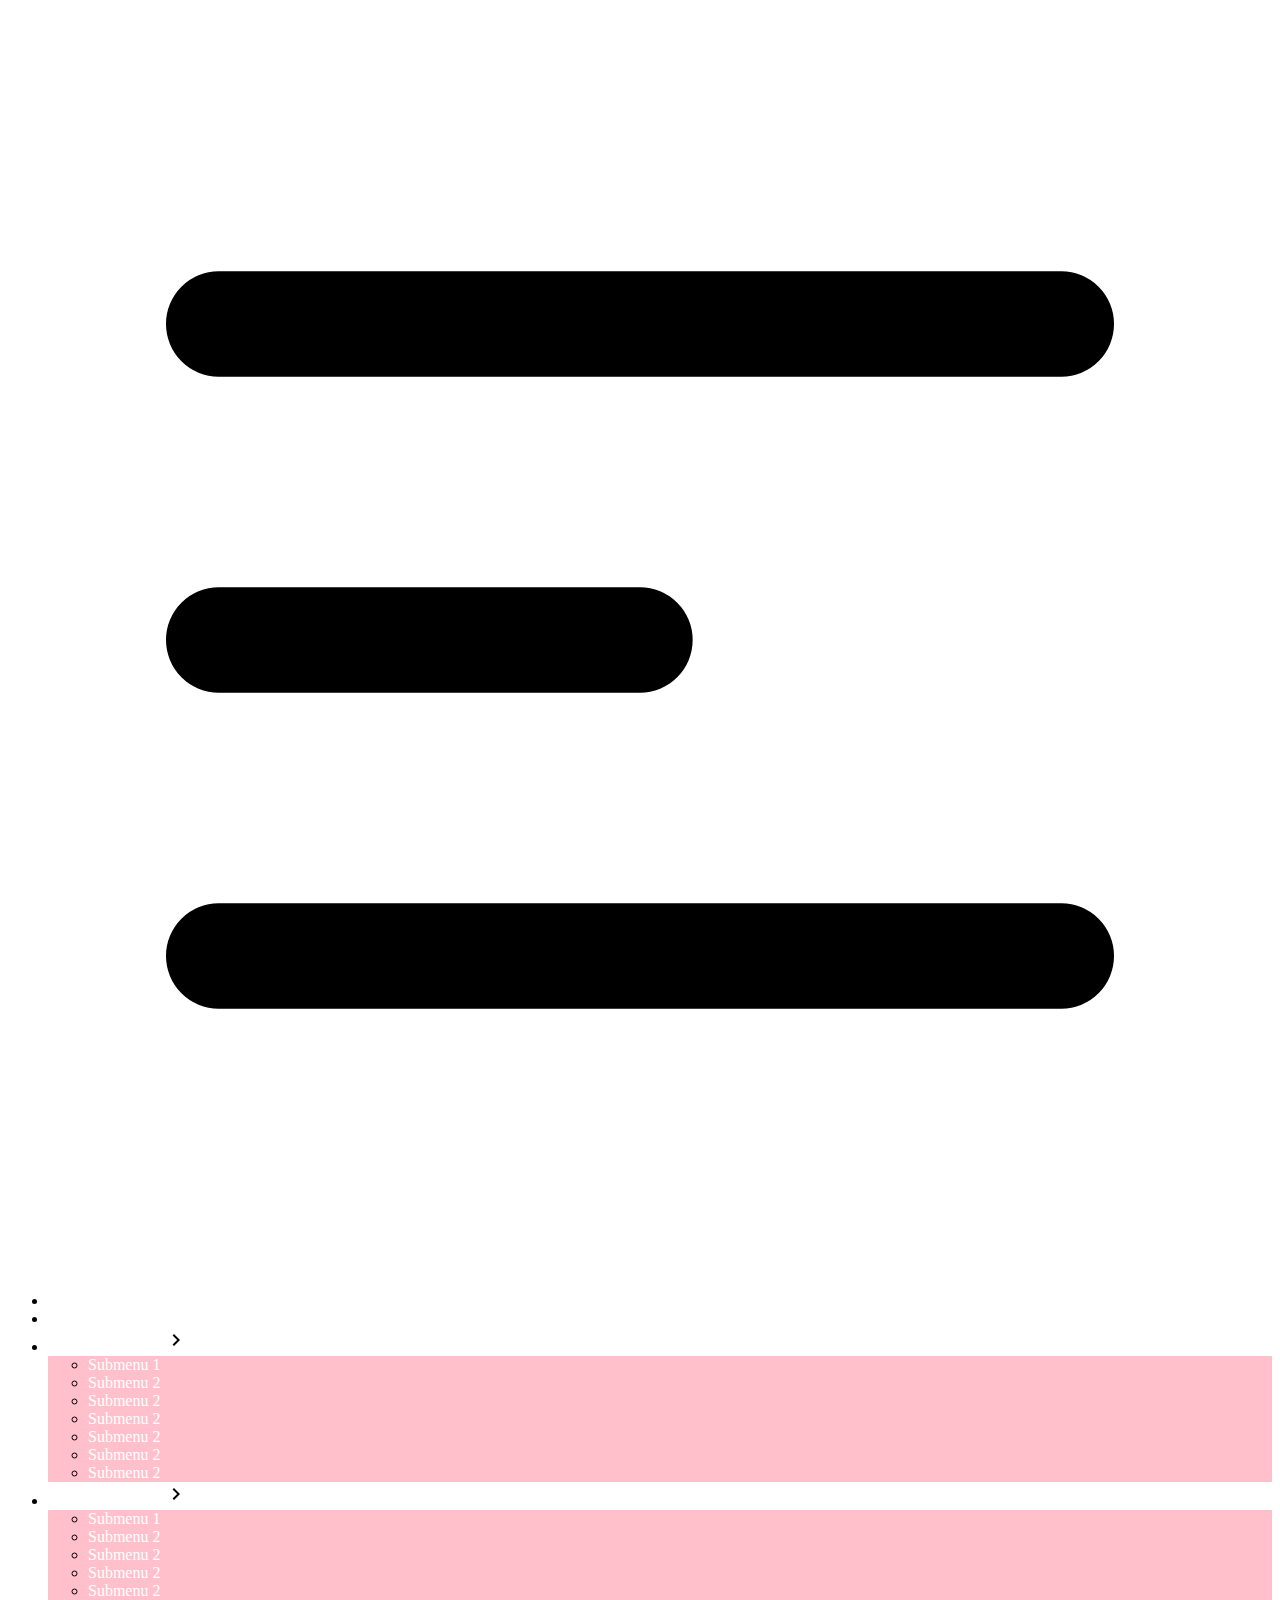
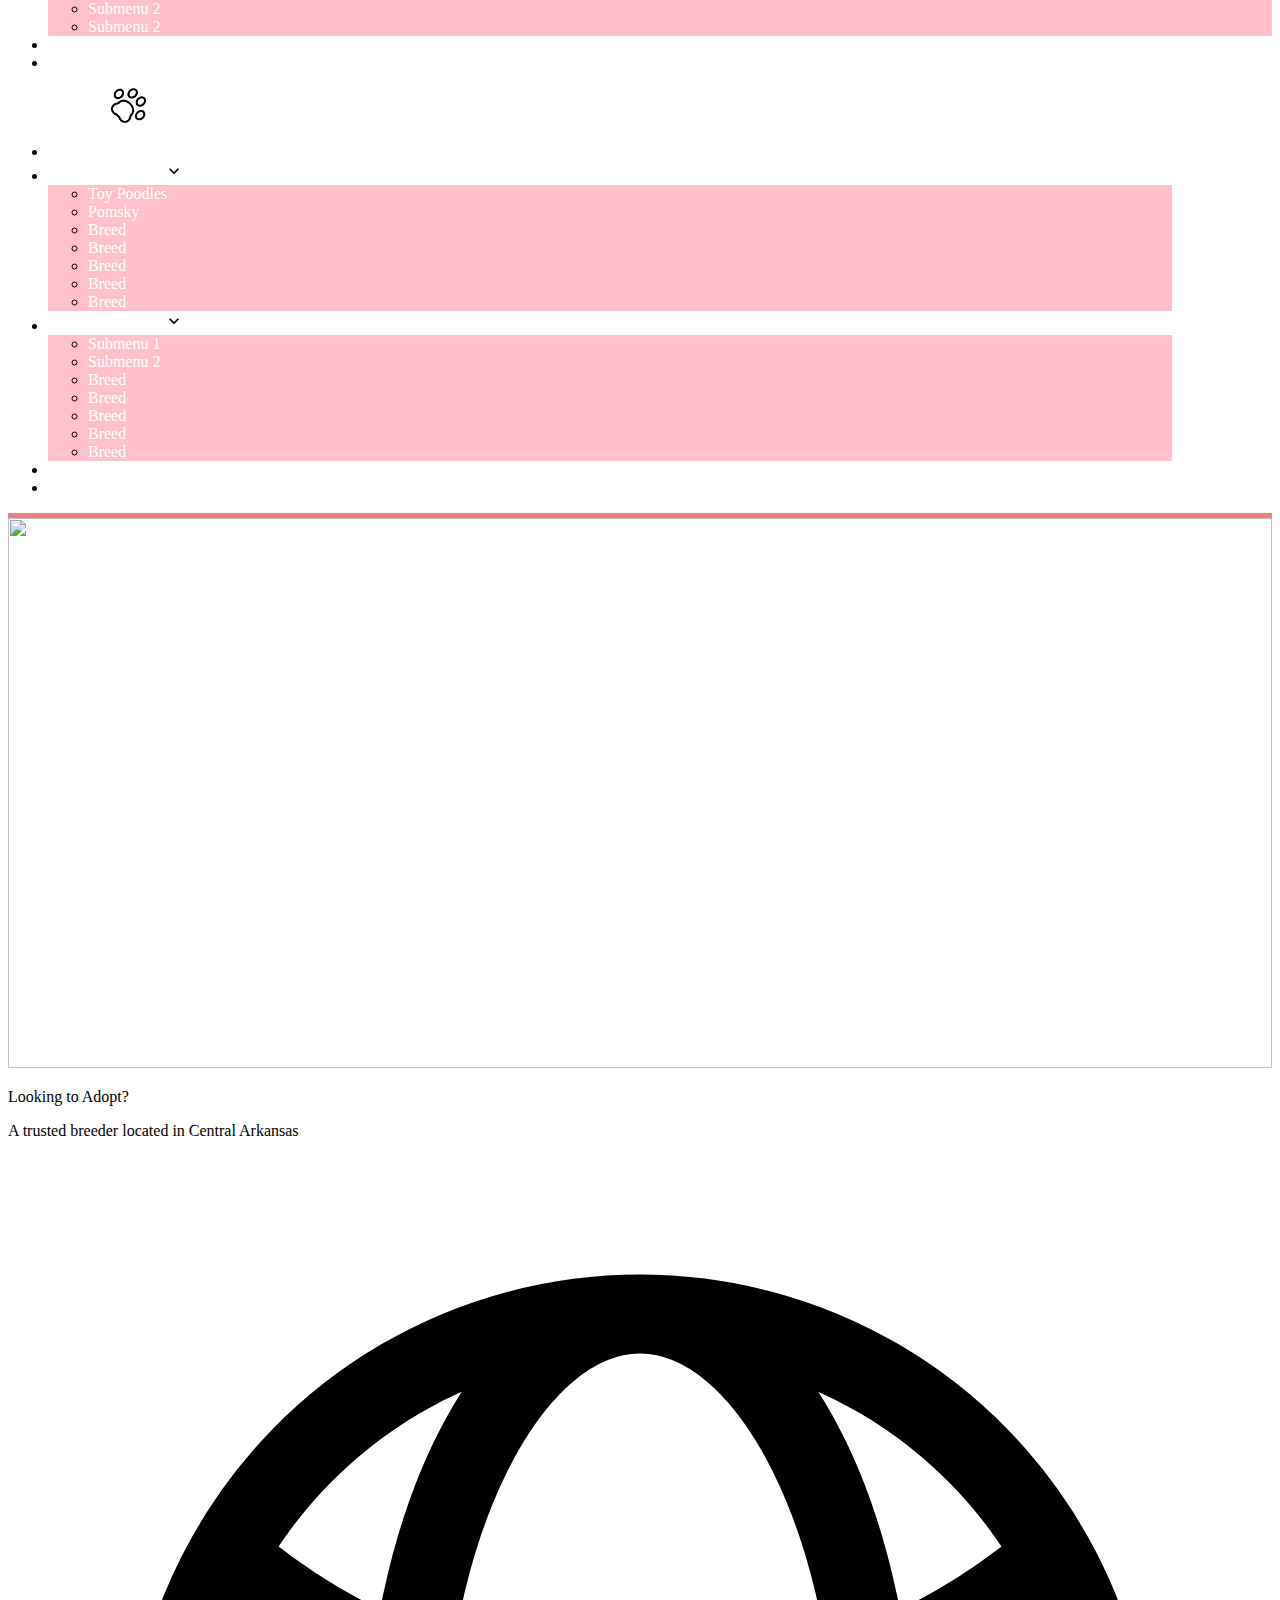
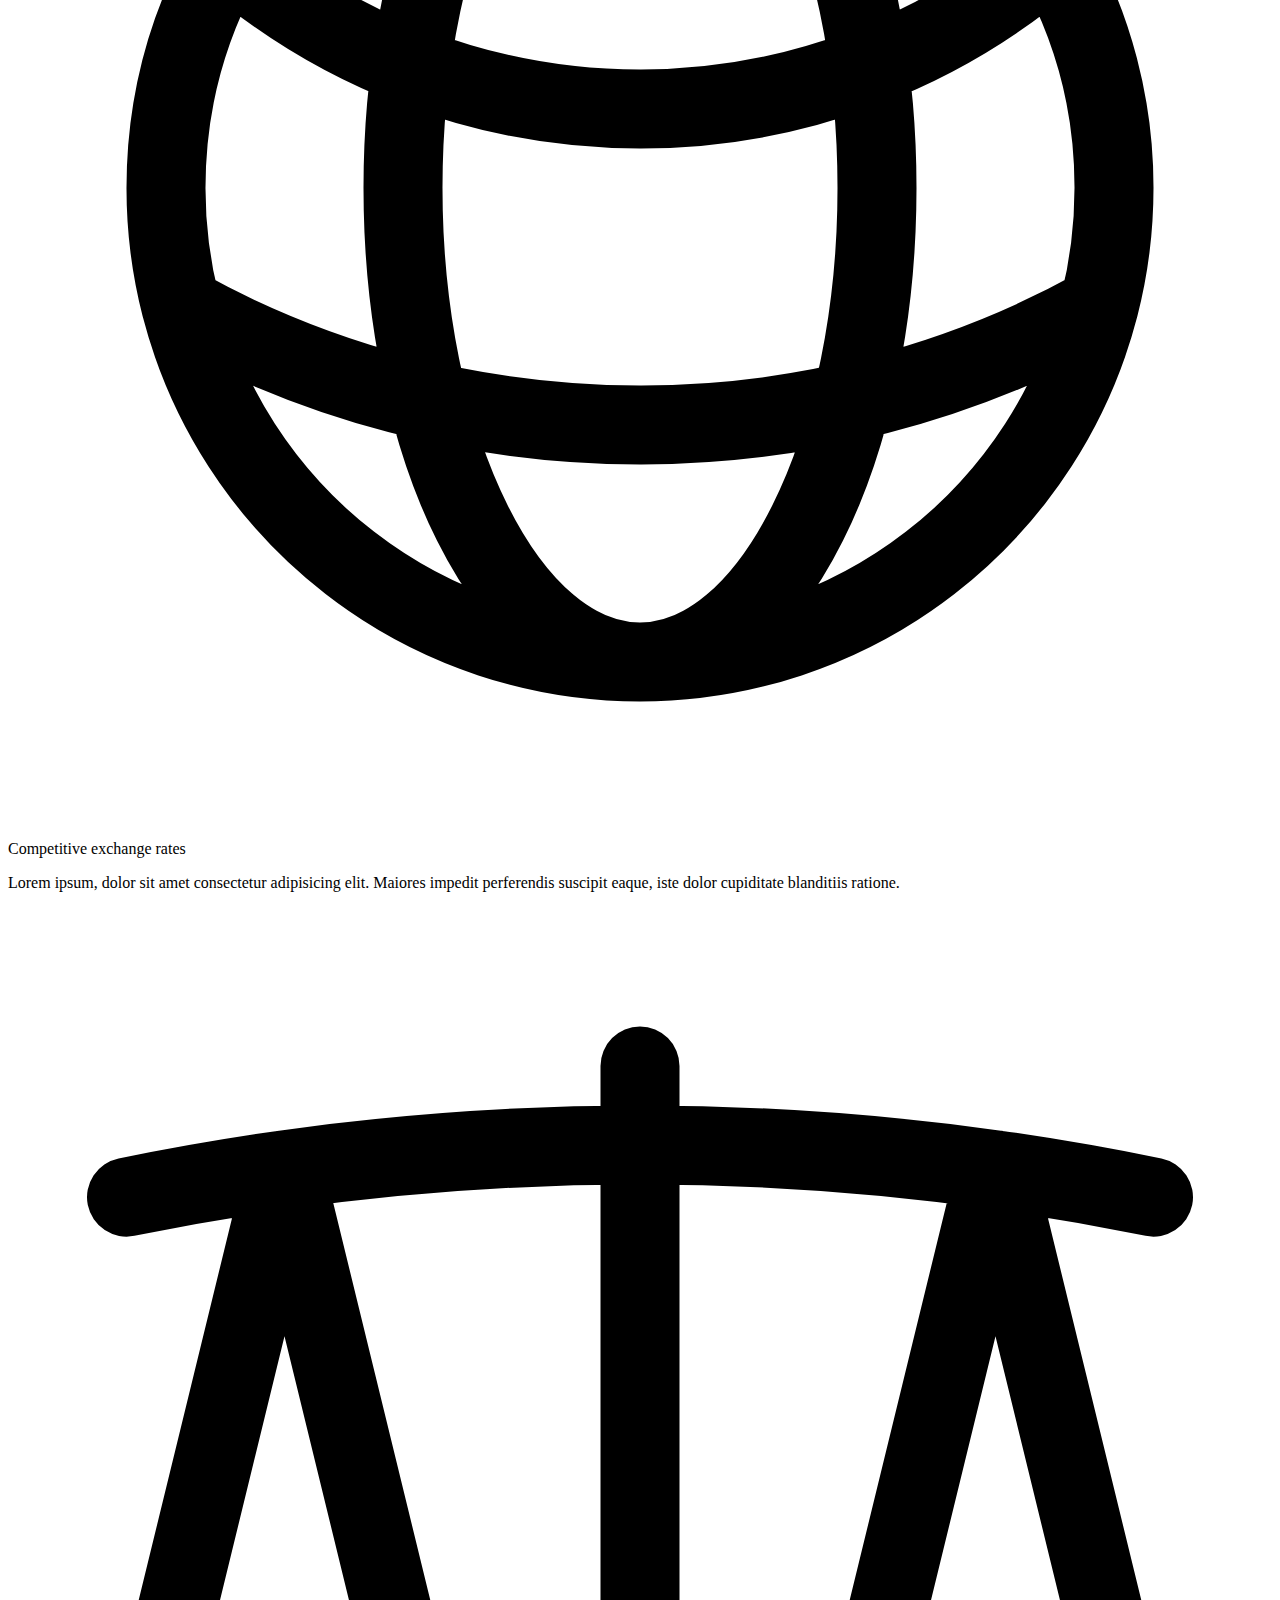
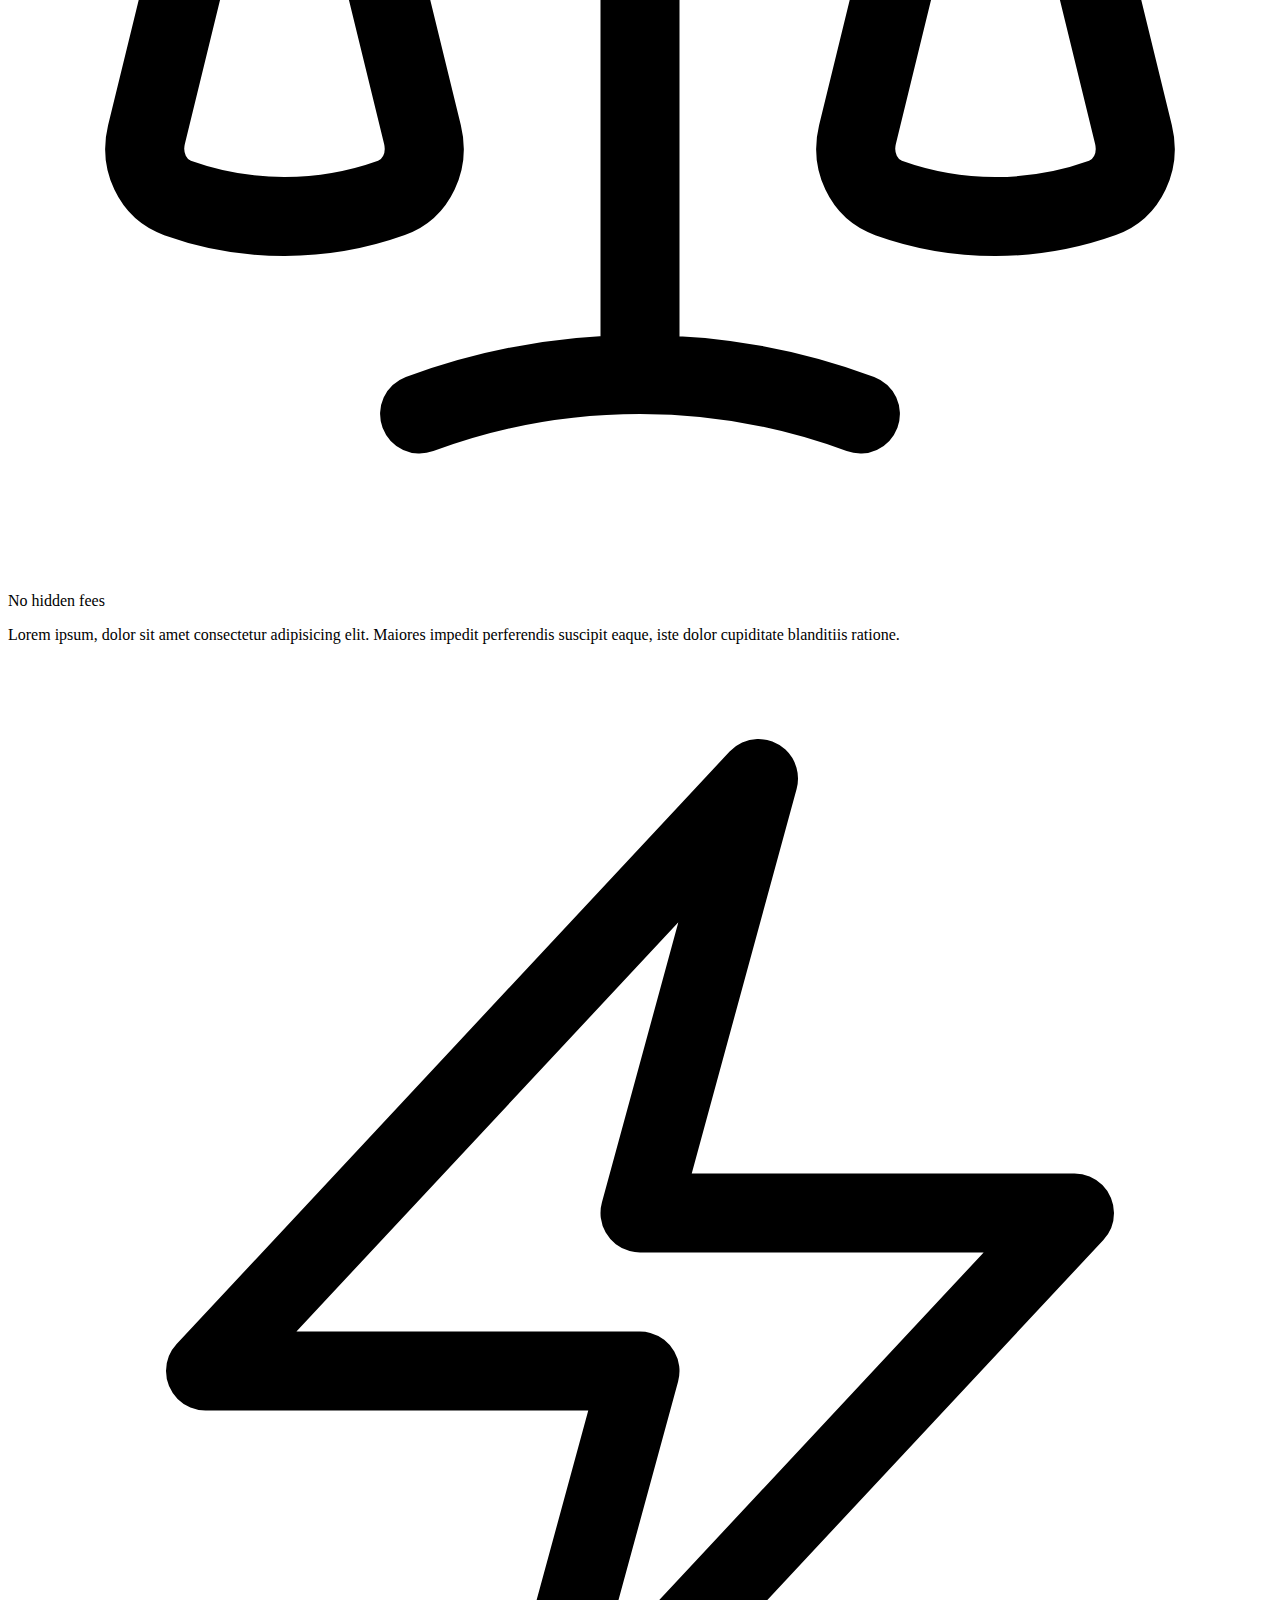
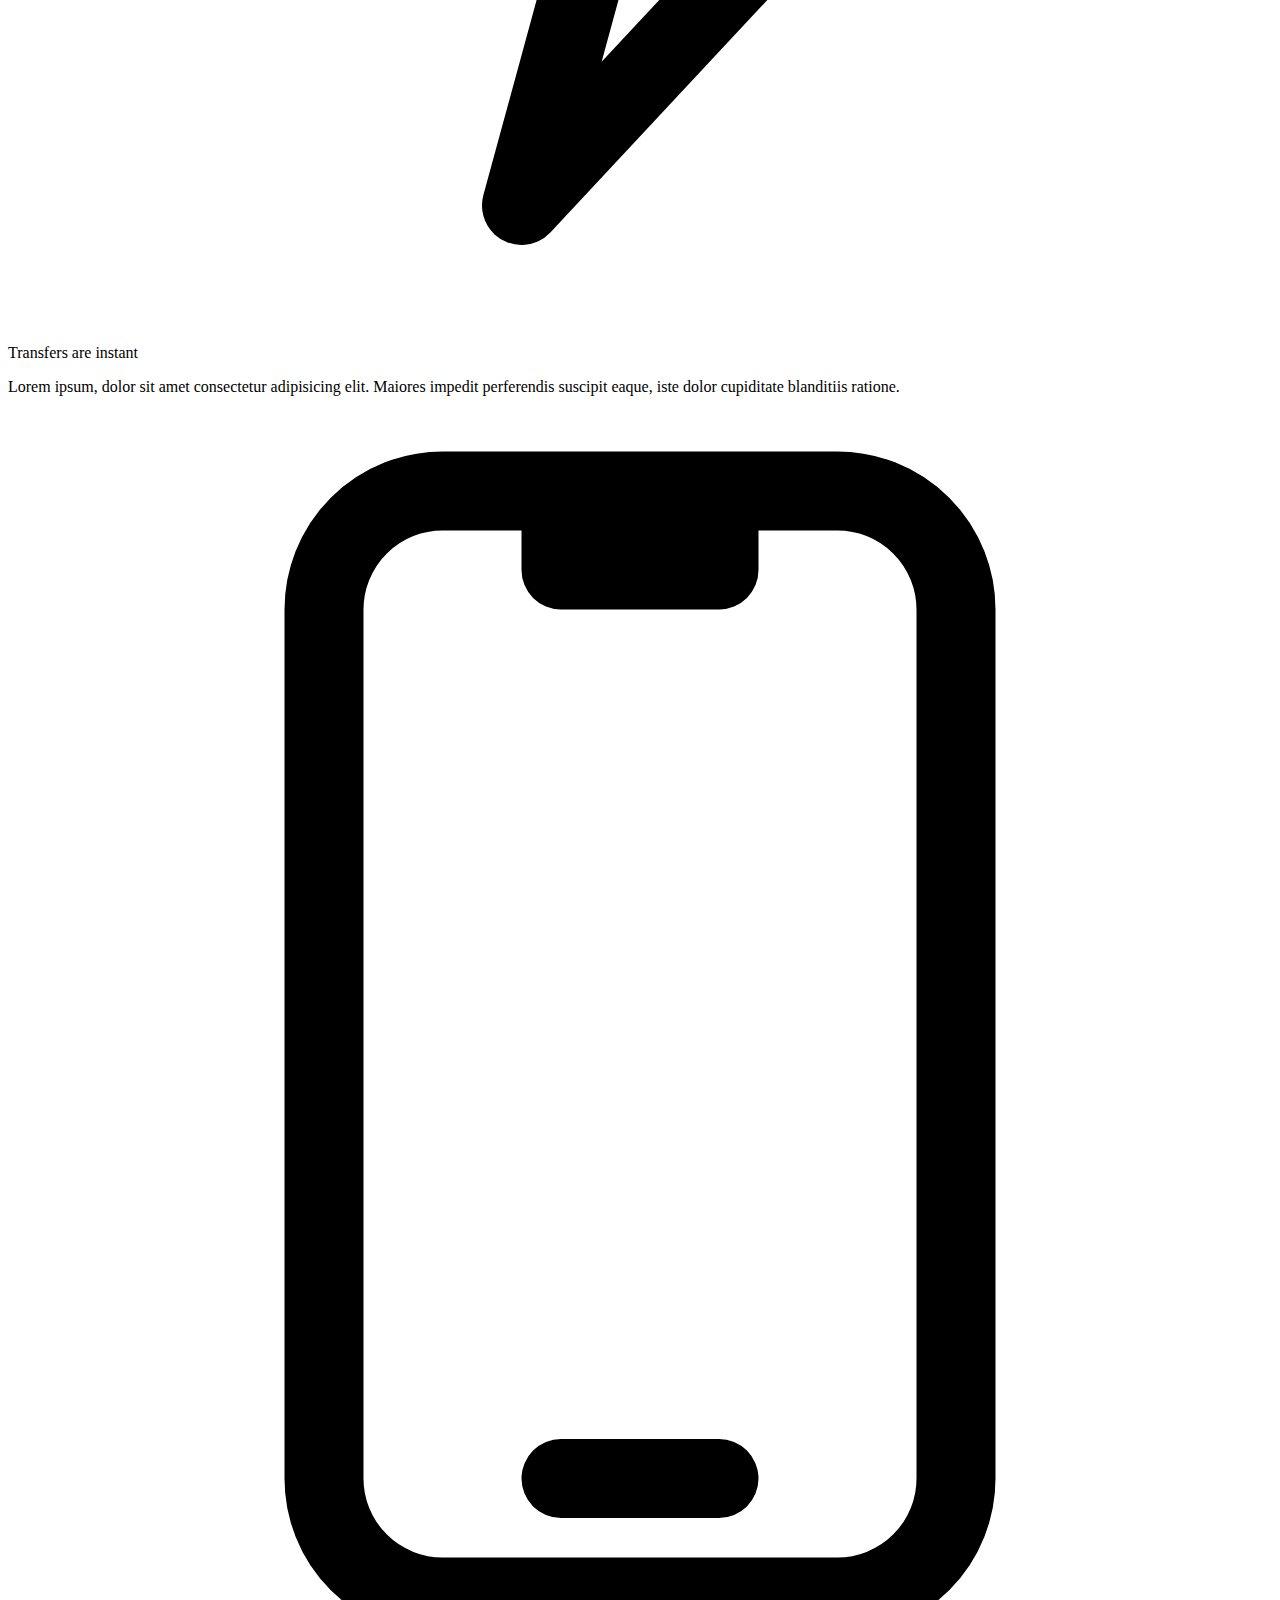
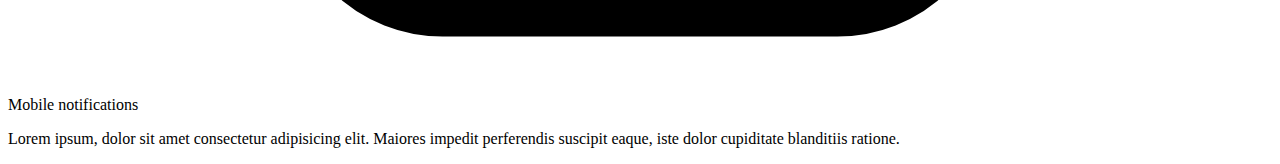
==== .vscode/index.html @ f31486ad "first commit" ====
<!DOCTYPE html>
<html lang="en">
<head>
    <meta charset="UTF-8">
    <meta http-equiv="X-UA-Compatible" content="IE=edge">
    <meta name="viewport" content="width=device-width, initial-scale=1.0">
    <title>Cutie Poo Pups</title>
    <link rel="stylesheet" href="index.css">
    <link href="https://cdn.jsdelivr.net/npm/daisyui@2.47.0/dist/full.css" rel="stylesheet" type="text/css" />
    <script src="https://cdn.tailwindcss.com"></script>
    <link rel="preconnect" href="https://fonts.googleapis.com">
    <link rel="preconnect" href="https://fonts.gstatic.com" crossorigin>
    <link href="https://fonts.googleapis.com/css2?family=Ubuntu:ital,wght@1,700&display=swap" rel="stylesheet">
    <link href="https://cdn.jsdelivr.net/npm/daisyui@2.47.0/dist/full.css" rel="stylesheet" type="text/css" />
    <script src="https://cdn.tailwindcss.com"></script>

</head>
<body>
    <!-- ==================== -->
    <!-- HAMBURGER NAVIGATION -->
    <!-- ==================== -->
    <div class="navbar bg-base-100">
      <div class="navbar-start">
        <div class="dropdown">
          <label tabindex="0" class="btn btn-ghost lg:hidden">
            <svg xmlns="http://www.w3.org/2000/svg" class="h-5 w-5" fill="none" viewBox="0 0 24 24" stroke="currentColor"><path stroke-linecap="round" stroke-linejoin="round" stroke-width="2" d="M4 6h16M4 12h8m-8 6h16" /></svg>
          </label>
          <ul tabindex="0" class="menu menu-compact dropdown-content mt-3 p-2 shadow bg-base-100 rounded-box w-52">
            <li><a>Home</a></li>
            <li><a>About</a></li>
            <li tabindex="0">
              <a class="justify-between">
                Purebred Puppies
                <svg class="fill-current" xmlns="http://www.w3.org/2000/svg" width="24" height="24" viewBox="0 0 24 24"><path d="M8.59,16.58L13.17,12L8.59,7.41L10,6L16,12L10,18L8.59,16.58Z"/></svg>
              </a>
              <ul class="p-2">
                <li><a>Submenu 1</a></li>
                <li><a>Submenu 2</a></li>
                <li><a>Submenu 2</a></li>
                <li><a>Submenu 2</a></li>
                <li><a>Submenu 2</a></li>
                <li><a>Submenu 2</a></li>
                <li><a>Submenu 2</a></li>
              </ul>
            </li>
            <li tabindex="0">
              <a class="justify-between">
                Designer Puppies
                <svg class="fill-current" xmlns="http://www.w3.org/2000/svg" width="24" height="24" viewBox="0 0 24 24"><path d="M8.59,16.58L13.17,12L8.59,7.41L10,6L16,12L10,18L8.59,16.58Z"/></svg>
              </a>
              <ul class="p-2">
                <li><a>Submenu 1</a></li>
                <li><a>Submenu 2</a></li>
                <li><a>Submenu 2</a></li>
                <li><a>Submenu 2</a></li>
                <li><a>Submenu 2</a></li>
                <li><a>Submenu 2</a></li>
                <li><a>Submenu 2</a></li>
              </ul>
            </li>
            <li><a>Adoption</a></li>
            <li><a>Contact</a></li>
          </ul>
        </div>

    <!-- ==================== -->
    <!--     NAVIGATION       -->
    <!-- ==================== -->

      <a class="btn btn-ghost normal-case text-xl">Cutie Poo Pups</a>
      <img class="logo" src="images/pawprint.png" alt="">
      </div>
      <div class="navbar-center hidden lg:flex">
        <ul class="menu menu-horizontal px-1">
          <li><a>About</a></li>
          <li tabindex="0">
            <a>
              Purebred Puppies
              <svg class="fill-current" xmlns="http://www.w3.org/2000/svg" width="20" height="20" viewBox="0 0 24 24"><path d="M7.41,8.58L12,13.17L16.59,8.58L18,10L12,16L6,10L7.41,8.58Z"/></svg>
            </a>
            <ul class="p-2">
              <li><a>Toy Poodles</a></li>
              <li><a>Pomsky</a></li>
              <li><a>Breed</a></li>
              <li><a>Breed</a></li>
              <li><a>Breed</a></li>
              <li><a>Breed</a></li>
              <li><a>Breed</a></li>
            </ul>
            
          </li>
          <li tabindex="0">
            <a>
              Designer Puppies
              <svg class="fill-current" xmlns="http://www.w3.org/2000/svg" width="20" height="20" viewBox="0 0 24 24"><path d="M7.41,8.58L12,13.17L16.59,8.58L18,10L12,16L6,10L7.41,8.58Z"/></svg>
            </a>
            <ul class="p-2">
              <li><a>Submenu 1</a></li>
              <li><a>Submenu 2</a></li>
              <li><a>Breed</a></li>
              <li><a>Breed</a></li>
              <li><a>Breed</a></li>
              <li><a>Breed</a></li>
              <li><a>Breed</a></li>
            </ul>
            
          </li>
          <li><a>Adoption</a></li>
          <li><a>Contact</a></li>
        </ul>
      </div>
    </div>


    <!-- ==================== -->
    <!--     MAIN CONTENT     -->
    <!-- ==================== -->




    <!-- ==================== -->
    <!--     DOG PICTURE     -->
    <!-- ==================== -->

  
    <img class="puppyPic" src="images/puppypic.jpg" alt="">



    <!-- ==================== -->
    <!--     MAIN SECTION     -->
    <!-- ==================== -->


    <div class="bg-white py-24 sm:py-32 lg:py-40">
      <div class="mx-auto max-w-7xl px-6 lg:px-8">
        <div class="sm:text-center">
          <p class="mt-2 text-3xl font-bold tracking-tight text-gray-900 sm:text-4xl">Looking to Adopt?</p>
          <p class="mx-auto mt-6 max-w-2xl text-lg leading-8 text-gray-600">A trusted breeder located in Central Arkansas</p>
        </div>
    
        <div class="mt-20 max-w-lg sm:mx-auto md:max-w-none">
          <div class="grid grid-cols-1 gap-y-16 md:grid-cols-2 md:gap-x-12 md:gap-y-16">
            <div class="relative flex flex-col gap-6 sm:flex-row md:flex-col lg:flex-row">
              <div class="flex h-12 w-12 items-center justify-center rounded-xl bg-indigo-500 text-white sm:shrink-0">
                <!-- Heroicon name: outline/globe-alt -->
                <svg class="h-8 w-8" xmlns="http://www.w3.org/2000/svg" fill="none" viewBox="0 0 24 24" stroke-width="1.5" stroke="currentColor" aria-hidden="true">
                  <path stroke-linecap="round" stroke-linejoin="round" d="M12 21a9.004 9.004 0 008.716-6.747M12 21a9.004 9.004 0 01-8.716-6.747M12 21c2.485 0 4.5-4.03 4.5-9S14.485 3 12 3m0 18c-2.485 0-4.5-4.03-4.5-9S9.515 3 12 3m0 0a8.997 8.997 0 017.843 4.582M12 3a8.997 8.997 0 00-7.843 4.582m15.686 0A11.953 11.953 0 0112 10.5c-2.998 0-5.74-1.1-7.843-2.918m15.686 0A8.959 8.959 0 0121 12c0 .778-.099 1.533-.284 2.253m0 0A17.919 17.919 0 0112 16.5c-3.162 0-6.133-.815-8.716-2.247m0 0A9.015 9.015 0 013 12c0-1.605.42-3.113 1.157-4.418" />
                </svg>
              </div>
              <div class="sm:min-w-0 sm:flex-1">
                <p class="text-lg font-semibold leading-8 text-gray-900">Competitive exchange rates</p>
                <p class="mt-2 text-base leading-7 text-gray-600">Lorem ipsum, dolor sit amet consectetur adipisicing elit. Maiores impedit perferendis suscipit eaque, iste dolor cupiditate blanditiis ratione.</p>
              </div>
            </div>
    
            <div class="relative flex flex-col gap-6 sm:flex-row md:flex-col lg:flex-row">
              <div class="flex h-12 w-12 items-center justify-center rounded-xl bg-indigo-500 text-white sm:shrink-0">
                <!-- Heroicon name: outline/scale -->
                <svg class="h-8 w-8" xmlns="http://www.w3.org/2000/svg" fill="none" viewBox="0 0 24 24" stroke-width="1.5" stroke="currentColor" aria-hidden="true">
                  <path stroke-linecap="round" stroke-linejoin="round" d="M12 3v17.25m0 0c-1.472 0-2.882.265-4.185.75M12 20.25c1.472 0 2.882.265 4.185.75M18.75 4.97A48.416 48.416 0 0012 4.5c-2.291 0-4.545.16-6.75.47m13.5 0c1.01.143 2.01.317 3 .52m-3-.52l2.62 10.726c.122.499-.106 1.028-.589 1.202a5.988 5.988 0 01-2.031.352 5.988 5.988 0 01-2.031-.352c-.483-.174-.711-.703-.59-1.202L18.75 4.971zm-16.5.52c.99-.203 1.99-.377 3-.52m0 0l2.62 10.726c.122.499-.106 1.028-.589 1.202a5.989 5.989 0 01-2.031.352 5.989 5.989 0 01-2.031-.352c-.483-.174-.711-.703-.59-1.202L5.25 4.971z" />
                </svg>
              </div>
              <div class="sm:min-w-0 sm:flex-1">
                <p class="text-lg font-semibold leading-8 text-gray-900">No hidden fees</p>
                <p class="mt-2 text-base leading-7 text-gray-600">Lorem ipsum, dolor sit amet consectetur adipisicing elit. Maiores impedit perferendis suscipit eaque, iste dolor cupiditate blanditiis ratione.</p>
              </div>
            </div>
    
            <div class="relative flex flex-col gap-6 sm:flex-row md:flex-col lg:flex-row">
              <div class="flex h-12 w-12 items-center justify-center rounded-xl bg-indigo-500 text-white sm:shrink-0">
                <!-- Heroicon name: outline/bolt -->
                <svg class="h-8 w-8" xmlns="http://www.w3.org/2000/svg" fill="none" viewBox="0 0 24 24" stroke-width="1.5" stroke="currentColor" aria-hidden="true">
                  <path stroke-linecap="round" stroke-linejoin="round" d="M3.75 13.5l10.5-11.25L12 10.5h8.25L9.75 21.75 12 13.5H3.75z" />
                </svg>
              </div>
              <div class="sm:min-w-0 sm:flex-1">
                <p class="text-lg font-semibold leading-8 text-gray-900">Transfers are instant</p>
                <p class="mt-2 text-base leading-7 text-gray-600">Lorem ipsum, dolor sit amet consectetur adipisicing elit. Maiores impedit perferendis suscipit eaque, iste dolor cupiditate blanditiis ratione.</p>
              </div>
            </div>
    
            <div class="relative flex flex-col gap-6 sm:flex-row md:flex-col lg:flex-row">
              <div class="flex h-12 w-12 items-center justify-center rounded-xl bg-indigo-500 text-white sm:shrink-0">
                <!-- Heroicon name: outline/device-phone-mobile -->
                <svg class="h-8 w-8" xmlns="http://www.w3.org/2000/svg" fill="none" viewBox="0 0 24 24" stroke-width="1.5" stroke="currentColor" aria-hidden="true">
                  <path stroke-linecap="round" stroke-linejoin="round" d="M10.5 1.5H8.25A2.25 2.25 0 006 3.75v16.5a2.25 2.25 0 002.25 2.25h7.5A2.25 2.25 0 0018 20.25V3.75a2.25 2.25 0 00-2.25-2.25H13.5m-3 0V3h3V1.5m-3 0h3m-3 18.75h3" />
                </svg>
              </div>
              <div class="sm:min-w-0 sm:flex-1">
                <p class="text-lg font-semibold leading-8 text-gray-900">Mobile notifications</p>
                <p class="mt-2 text-base leading-7 text-gray-600">Lorem ipsum, dolor sit amet consectetur adipisicing elit. Maiores impedit perferendis suscipit eaque, iste dolor cupiditate blanditiis ratione.</p>
              </div>
            </div>
          </div>
        </div>
      </div>
    </div>
    
</div>


</body>
</html>
---- .vscode/index.css ----
.navbar {
    border-bottom: 5px solid lightcoral;
}

.navbar a{
    color: white;
}

.menu-horizontal  {
    margin-right: 100px;
}

.navbar li:hover {
    text-decoration:overline;
    text-decoration-color: lightcoral;
    text-decoration-thickness: 3px;
}

.logo {
    height: 35px;
    
}

.p-2 {
    background-color: pink;
    border-radius: 1px;
}

.bg-base-100{
    background-color: white;
    
}

.puppyPic {
    height:550px;
    width: 100%;    
    object-fit: cover;
    object-position: bottom;
}



body {
    background: white;
}
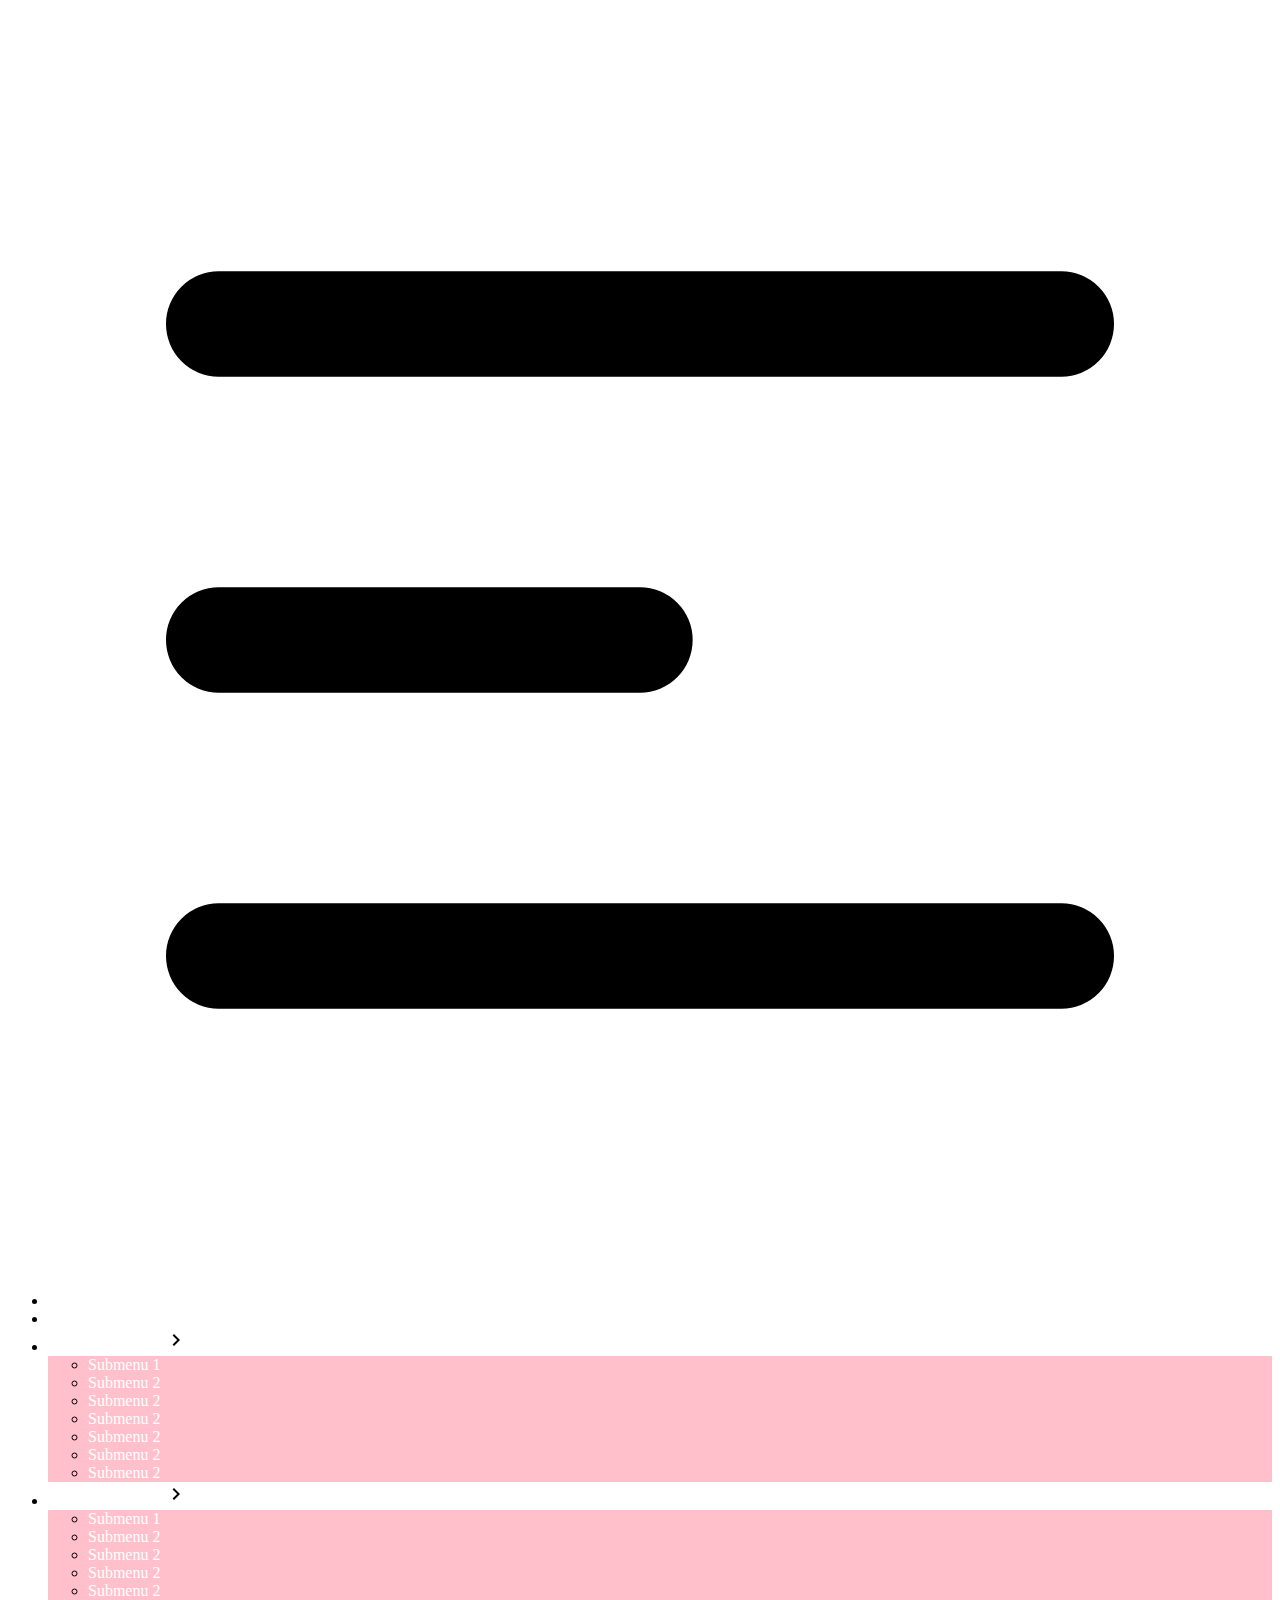
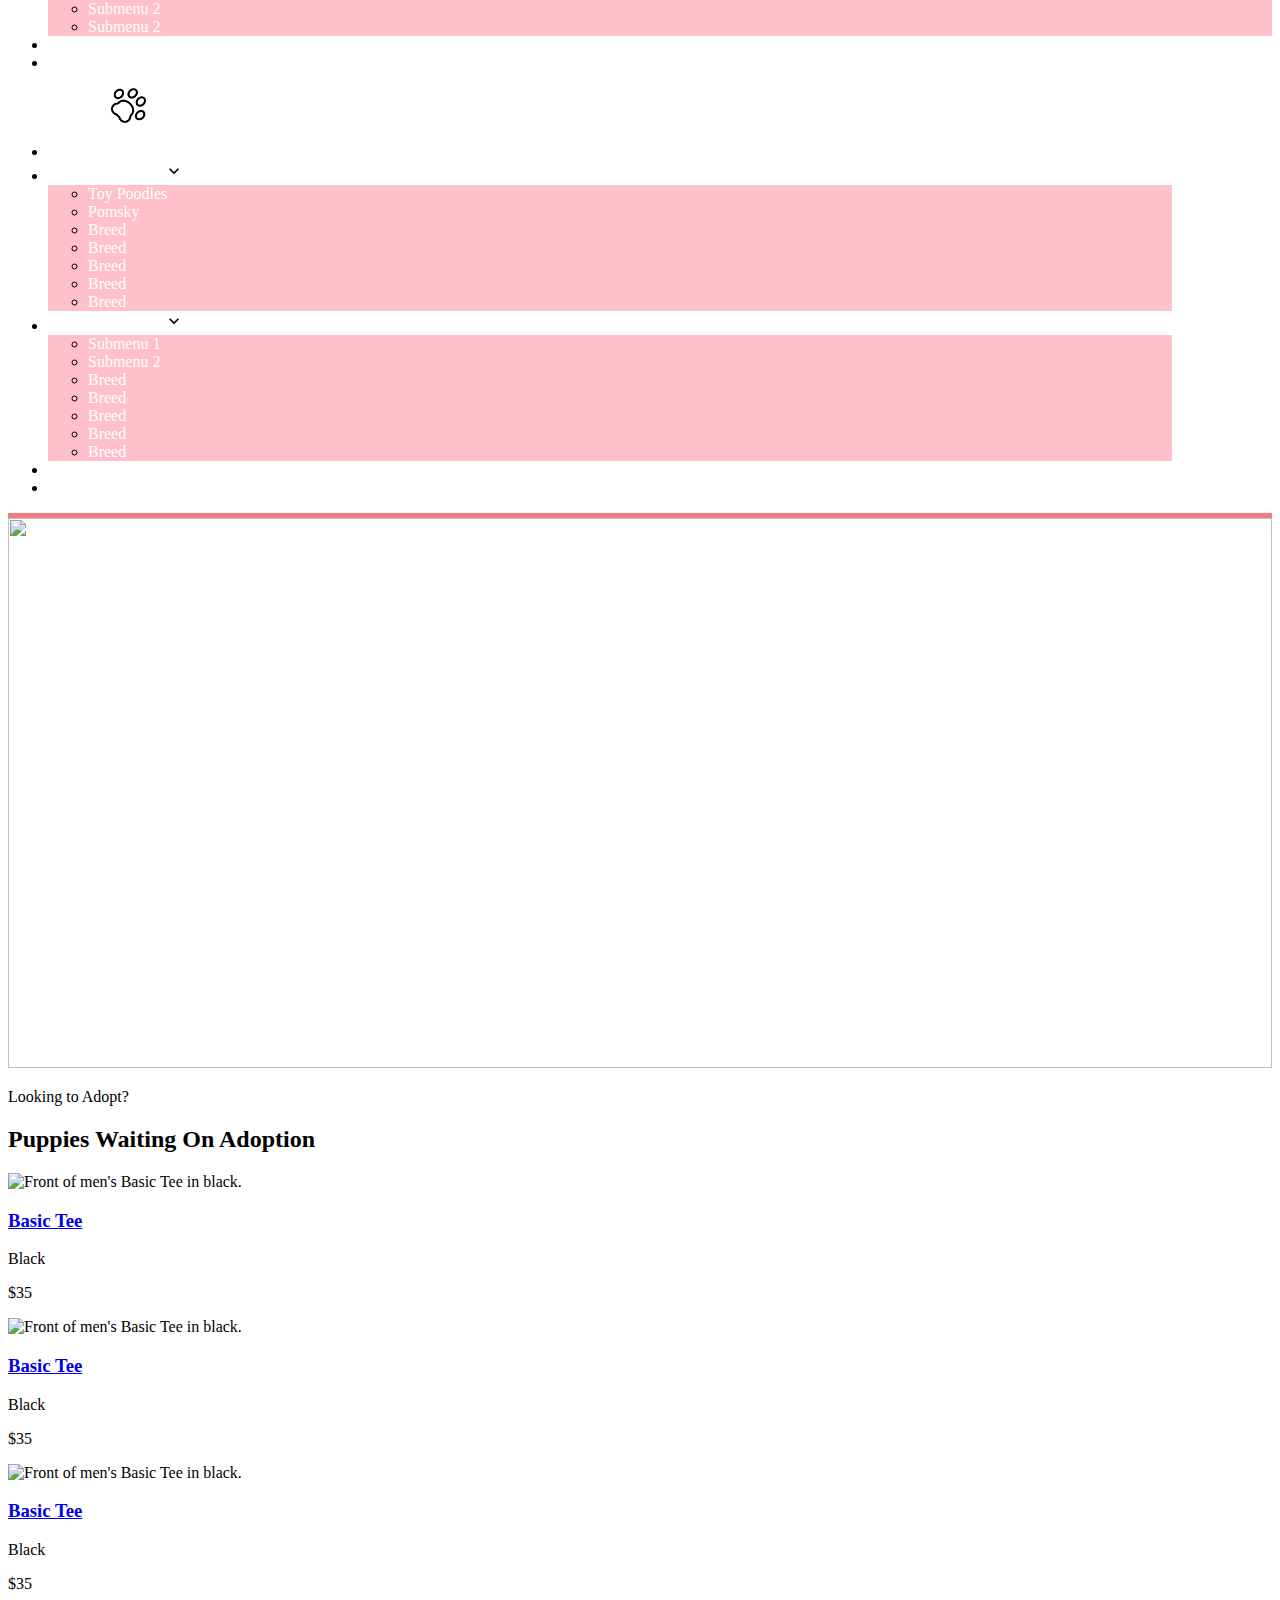
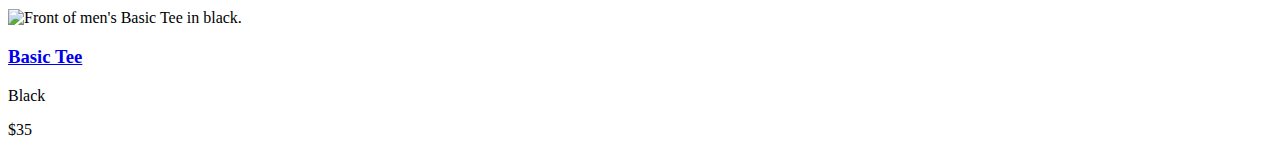
==== commit dd2394ba: "create the home page of website" ====
--- a/.vscode/index.html
+++ b/.vscode/index.html
@@ -137,67 +137,112 @@
       <div class="mx-auto max-w-7xl px-6 lg:px-8">
         <div class="sm:text-center">
           <p class="mt-2 text-3xl font-bold tracking-tight text-gray-900 sm:text-4xl">Looking to Adopt?</p>
-          <p class="mx-auto mt-6 max-w-2xl text-lg leading-8 text-gray-600">A trusted breeder located in Central Arkansas</p>
-        </div>
-    
-        <div class="mt-20 max-w-lg sm:mx-auto md:max-w-none">
-          <div class="grid grid-cols-1 gap-y-16 md:grid-cols-2 md:gap-x-12 md:gap-y-16">
-            <div class="relative flex flex-col gap-6 sm:flex-row md:flex-col lg:flex-row">
-              <div class="flex h-12 w-12 items-center justify-center rounded-xl bg-indigo-500 text-white sm:shrink-0">
-                <!-- Heroicon name: outline/globe-alt -->
-                <svg class="h-8 w-8" xmlns="http://www.w3.org/2000/svg" fill="none" viewBox="0 0 24 24" stroke-width="1.5" stroke="currentColor" aria-hidden="true">
-                  <path stroke-linecap="round" stroke-linejoin="round" d="M12 21a9.004 9.004 0 008.716-6.747M12 21a9.004 9.004 0 01-8.716-6.747M12 21c2.485 0 4.5-4.03 4.5-9S14.485 3 12 3m0 18c-2.485 0-4.5-4.03-4.5-9S9.515 3 12 3m0 0a8.997 8.997 0 017.843 4.582M12 3a8.997 8.997 0 00-7.843 4.582m15.686 0A11.953 11.953 0 0112 10.5c-2.998 0-5.74-1.1-7.843-2.918m15.686 0A8.959 8.959 0 0121 12c0 .778-.099 1.533-.284 2.253m0 0A17.919 17.919 0 0112 16.5c-3.162 0-6.133-.815-8.716-2.247m0 0A9.015 9.015 0 013 12c0-1.605.42-3.113 1.157-4.418" />
-                </svg>
+        </div>
+      </div>
+    </div>
+  
+    <!-- ==================== -->
+    <!--     PUPPY INVENTORY  -->
+    <!-- ==================== -->
+
+    <!--
+  This example requires some changes to your config:
+  
+  ```
+  // tailwind.config.js
+  module.exports = {
+    // ...
+    plugins: [
+      // ...
+      require('@tailwindcss/aspect-ratio'),
+    ],
+  }
+  ```
+-->
+<div class="bg-white">
+  <div class="mx-auto max-w-2xl py-16 px-4 sm:py-24 sm:px-6 lg:max-w-7xl lg:px-8">
+    <h2 class="text-2xl font-bold tracking-tight text-gray-900">Puppies Waiting On Adoption</h2>
+
+    <div class="mt-6 grid grid-cols-1 gap-y-10 gap-x-6 sm:grid-cols-2 lg:grid-cols-4 xl:gap-x-8">
+      <div class="group relative">
+        <div class="min-h-80 aspect-w-1 aspect-h-1 w-full overflow-hidden rounded-md bg-gray-200 group-hover:opacity-75 lg:aspect-none lg:h-80">
+          <img src="https://tailwindui.com/img/ecommerce-images/product-page-01-related-product-01.jpg" alt="Front of men&#039;s Basic Tee in black." class="h-full w-full object-cover object-center lg:h-full lg:w-full">
+        </div>
+        <div class="mt-4 flex justify-between">
+          <div>
+            <h3 class="text-sm text-gray-700">
+              <a href="#">
+                <span aria-hidden="true" class="absolute inset-0"></span>
+                Basic Tee
+              </a>
+            </h3>
+            <p class="mt-1 text-sm text-gray-500">Black</p>
+          </div>
+          <p class="text-sm font-medium text-gray-900">$35</p>
+        </div>
+      </div>
+
+
+
+      <div class="mt-6 grid grid-cols-1 gap-y-10 gap-x-6 sm:grid-cols-2 lg:grid-cols-4 xl:gap-x-8">
+        <div class="group relative">
+          <div class="min-h-80 aspect-w-1 aspect-h-1 w-full overflow-hidden rounded-md bg-gray-200 group-hover:opacity-75 lg:aspect-none lg:h-80">
+            <img src="https://tailwindui.com/img/ecommerce-images/product-page-01-related-product-01.jpg" alt="Front of men&#039;s Basic Tee in black." class="h-full w-full object-cover object-center lg:h-full lg:w-full">
+          </div>
+          <div class="mt-4 flex justify-between">
+            <div>
+              <h3 class="text-sm text-gray-700">
+                <a href="#">
+                  <span aria-hidden="true" class="absolute inset-0"></span>
+                  Basic Tee
+                </a>
+              </h3>
+              <p class="mt-1 text-sm text-gray-500">Black</p>
+            </div>
+            <p class="text-sm font-medium text-gray-900">$35</p>
+          </div>
+        </div>
+
+        <div class="mt-6 grid grid-cols-1 gap-y-10 gap-x-6 sm:grid-cols-2 lg:grid-cols-4 xl:gap-x-8">
+          <div class="group relative">
+            <div class="min-h-80 aspect-w-1 aspect-h-1 w-full overflow-hidden rounded-md bg-gray-200 group-hover:opacity-75 lg:aspect-none lg:h-80">
+              <img src="https://tailwindui.com/img/ecommerce-images/product-page-01-related-product-01.jpg" alt="Front of men&#039;s Basic Tee in black." class="h-full w-full object-cover object-center lg:h-full lg:w-full">
+            </div>
+            <div class="mt-4 flex justify-between">
+              <div>
+                <h3 class="text-sm text-gray-700">
+                  <a href="#">
+                    <span aria-hidden="true" class="absolute inset-0"></span>
+                    Basic Tee
+                  </a>
+                </h3>
+                <p class="mt-1 text-sm text-gray-500">Black</p>
               </div>
-              <div class="sm:min-w-0 sm:flex-1">
-                <p class="text-lg font-semibold leading-8 text-gray-900">Competitive exchange rates</p>
-                <p class="mt-2 text-base leading-7 text-gray-600">Lorem ipsum, dolor sit amet consectetur adipisicing elit. Maiores impedit perferendis suscipit eaque, iste dolor cupiditate blanditiis ratione.</p>
+              <p class="text-sm font-medium text-gray-900">$35</p>
+            </div>
+          </div>
+
+          <div class="mt-6 grid grid-cols-1 gap-y-10 gap-x-6 sm:grid-cols-2 lg:grid-cols-4 xl:gap-x-8">
+            <div class="group relative">
+              <div class="min-h-80 aspect-w-1 aspect-h-1 w-full overflow-hidden rounded-md bg-gray-200 group-hover:opacity-75 lg:aspect-none lg:h-80">
+                <img src="https://tailwindui.com/img/ecommerce-images/product-page-01-related-product-01.jpg" alt="Front of men&#039;s Basic Tee in black." class="h-full w-full object-cover object-center lg:h-full lg:w-full">
               </div>
-            </div>
-    
-            <div class="relative flex flex-col gap-6 sm:flex-row md:flex-col lg:flex-row">
-              <div class="flex h-12 w-12 items-center justify-center rounded-xl bg-indigo-500 text-white sm:shrink-0">
-                <!-- Heroicon name: outline/scale -->
-                <svg class="h-8 w-8" xmlns="http://www.w3.org/2000/svg" fill="none" viewBox="0 0 24 24" stroke-width="1.5" stroke="currentColor" aria-hidden="true">
-                  <path stroke-linecap="round" stroke-linejoin="round" d="M12 3v17.25m0 0c-1.472 0-2.882.265-4.185.75M12 20.25c1.472 0 2.882.265 4.185.75M18.75 4.97A48.416 48.416 0 0012 4.5c-2.291 0-4.545.16-6.75.47m13.5 0c1.01.143 2.01.317 3 .52m-3-.52l2.62 10.726c.122.499-.106 1.028-.589 1.202a5.988 5.988 0 01-2.031.352 5.988 5.988 0 01-2.031-.352c-.483-.174-.711-.703-.59-1.202L18.75 4.971zm-16.5.52c.99-.203 1.99-.377 3-.52m0 0l2.62 10.726c.122.499-.106 1.028-.589 1.202a5.989 5.989 0 01-2.031.352 5.989 5.989 0 01-2.031-.352c-.483-.174-.711-.703-.59-1.202L5.25 4.971z" />
-                </svg>
+              <div class="mt-4 flex justify-between">
+                <div>
+                  <h3 class="text-sm text-gray-700">
+                    <a href="#">
+                      <span aria-hidden="true" class="absolute inset-0"></span>
+                      Basic Tee
+                    </a>
+                  </h3>
+                  <p class="mt-1 text-sm text-gray-500">Black</p>
+                </div>
+                <p class="text-sm font-medium text-gray-900">$35</p>
               </div>
-              <div class="sm:min-w-0 sm:flex-1">
-                <p class="text-lg font-semibold leading-8 text-gray-900">No hidden fees</p>
-                <p class="mt-2 text-base leading-7 text-gray-600">Lorem ipsum, dolor sit amet consectetur adipisicing elit. Maiores impedit perferendis suscipit eaque, iste dolor cupiditate blanditiis ratione.</p>
-              </div>
-            </div>
-    
-            <div class="relative flex flex-col gap-6 sm:flex-row md:flex-col lg:flex-row">
-              <div class="flex h-12 w-12 items-center justify-center rounded-xl bg-indigo-500 text-white sm:shrink-0">
-                <!-- Heroicon name: outline/bolt -->
-                <svg class="h-8 w-8" xmlns="http://www.w3.org/2000/svg" fill="none" viewBox="0 0 24 24" stroke-width="1.5" stroke="currentColor" aria-hidden="true">
-                  <path stroke-linecap="round" stroke-linejoin="round" d="M3.75 13.5l10.5-11.25L12 10.5h8.25L9.75 21.75 12 13.5H3.75z" />
-                </svg>
-              </div>
-              <div class="sm:min-w-0 sm:flex-1">
-                <p class="text-lg font-semibold leading-8 text-gray-900">Transfers are instant</p>
-                <p class="mt-2 text-base leading-7 text-gray-600">Lorem ipsum, dolor sit amet consectetur adipisicing elit. Maiores impedit perferendis suscipit eaque, iste dolor cupiditate blanditiis ratione.</p>
-              </div>
-            </div>
-    
-            <div class="relative flex flex-col gap-6 sm:flex-row md:flex-col lg:flex-row">
-              <div class="flex h-12 w-12 items-center justify-center rounded-xl bg-indigo-500 text-white sm:shrink-0">
-                <!-- Heroicon name: outline/device-phone-mobile -->
-                <svg class="h-8 w-8" xmlns="http://www.w3.org/2000/svg" fill="none" viewBox="0 0 24 24" stroke-width="1.5" stroke="currentColor" aria-hidden="true">
-                  <path stroke-linecap="round" stroke-linejoin="round" d="M10.5 1.5H8.25A2.25 2.25 0 006 3.75v16.5a2.25 2.25 0 002.25 2.25h7.5A2.25 2.25 0 0018 20.25V3.75a2.25 2.25 0 00-2.25-2.25H13.5m-3 0V3h3V1.5m-3 0h3m-3 18.75h3" />
-                </svg>
-              </div>
-              <div class="sm:min-w-0 sm:flex-1">
-                <p class="text-lg font-semibold leading-8 text-gray-900">Mobile notifications</p>
-                <p class="mt-2 text-base leading-7 text-gray-600">Lorem ipsum, dolor sit amet consectetur adipisicing elit. Maiores impedit perferendis suscipit eaque, iste dolor cupiditate blanditiis ratione.</p>
-              </div>
-            </div>
-          </div>
-        </div>
-      </div>
+            </div>
+      <!-- More products... -->
     </div>
-    
+  </div>
 </div>
 
 
